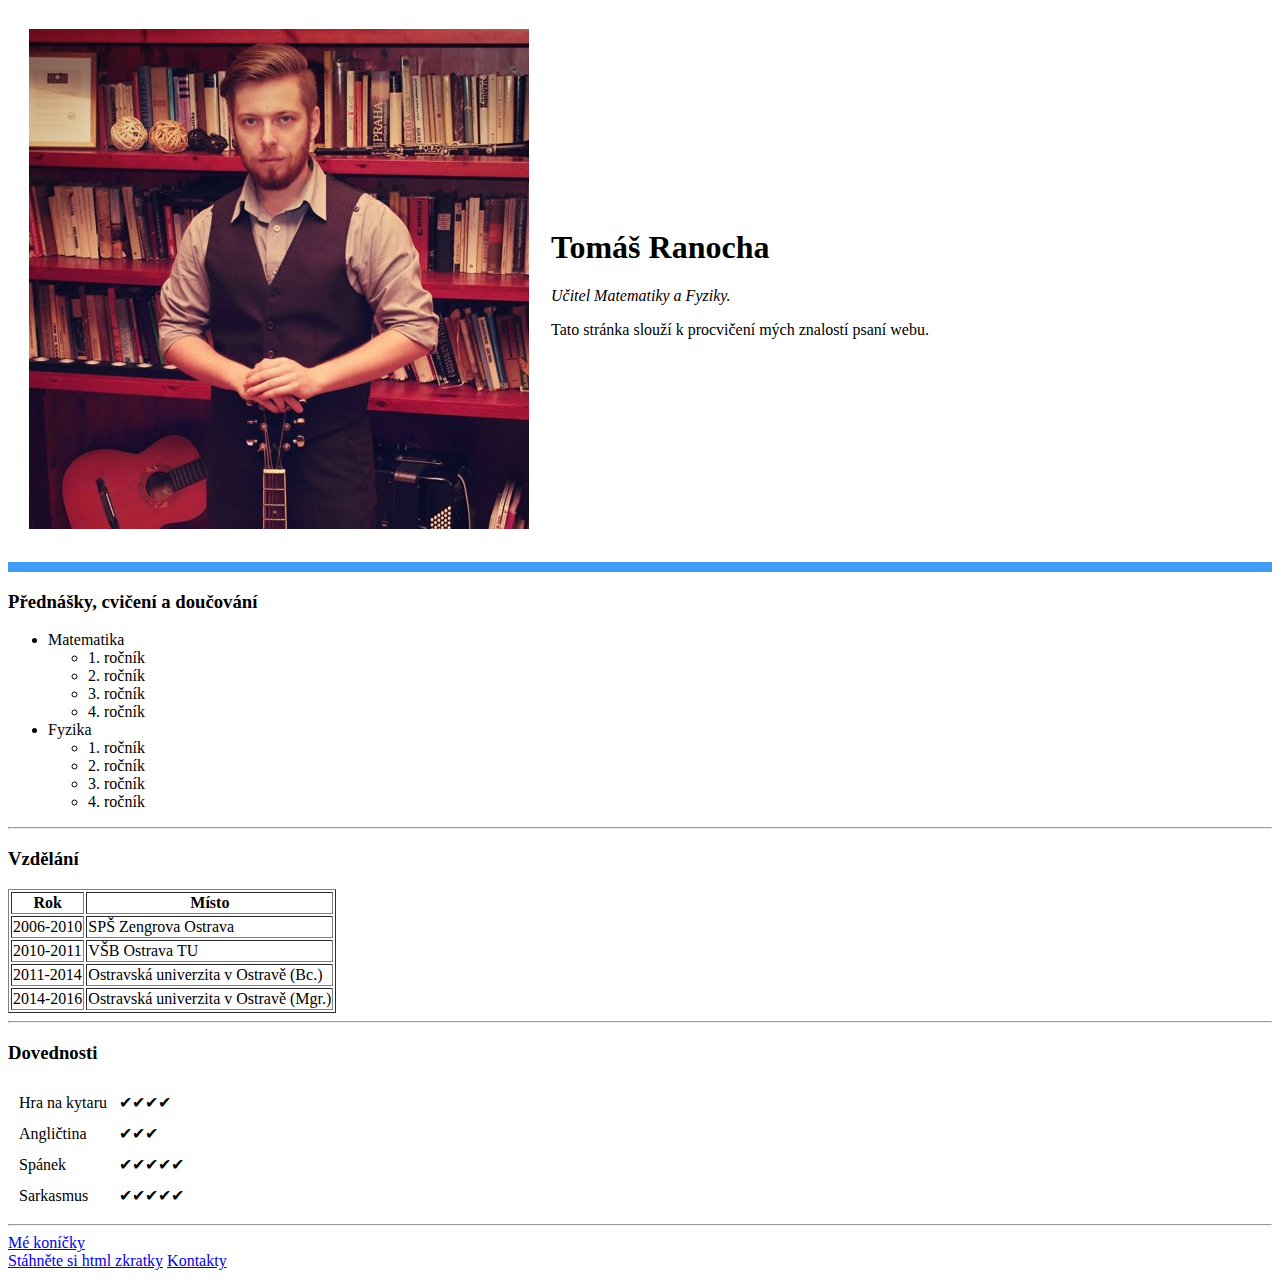
==== index.html @ 130e20ab "Addinitial cv website files" ====
<!DOCTYPE html>
<html lang="en" dir="ltr">

<head>
  <meta charset="utf-8">
  <title>Ω Tomášova stránka</title>
</head>

<body>
  <table cellspacing="20">
    <tr>
      <td><img src="Tomas.jpg" alt="Profile image Tomáš Ranocha"></td>
      <td><h1>Tomáš Ranocha</h1>
      <p><em>Učitel Matematiky a Fyziky.</em></p>
      <p>Tato stránka slouží k procvičení mých znalostí psaní webu.</p></td>
    </tr>
  </table>
  <hr size="10" color="429bf4">
  <h3>Přednášky, cvičení a doučování</h3>
  <ul>
    <li>Matematika</li>
      <ul>
        <li>1. ročník</li>
        <li>2. ročník</li>
        <li>3. ročník</li>
        <li>4. ročník</li>
      </ul>
    <li>Fyzika</li>
      <ul>
        <li>1. ročník</li>
        <li>2. ročník</li>
        <li>3. ročník</li>
        <li>4. ročník</li>
      </ul>
  </ul>
  <hr>
  <h3>Vzdělání</h3>
  <table border="1">
    <thead>
          <tr>
        <th>Rok</th>
        <th>Místo</th>
      </tr>
    </thead>
    <tbody>

    </tbody>
    <tfoot>

    </tfoot>
    <tr>
      <td>2006-2010</td>
      <td>SPŠ Zengrova Ostrava</td>
    </tr>
    <tr>
      <td>2010-2011</td>
      <td>VŠB Ostrava TU</td>
    </tr>
    <tr>
      <td>2011-2014</td>
      <td>Ostravská univerzita v Ostravě (Bc.)</td>
    </tr>
    <tr>
      <td>2014-2016</td>
      <td>Ostravská univerzita v Ostravě (Mgr.)</td>
    </tr>
  </table>
  <hr>
  <h3>Dovednosti</h3>
  <table cellspacing="10">
    <tbody>
      <tr>
        <td>Hra na kytaru</td>
        <td>✔✔✔✔</td>
      </tr>
      <tr>
        <td>Angličtina</td>
        <td>✔✔✔</td>
      </tr>
      <tr>
        <td>Spánek</td>
        <td>✔✔✔✔✔</td>
      </tr>
      <tr>
        <td>Sarkasmus</td>
        <td>✔✔✔✔✔</td>
      </tr>
    </tbody>
  </table>
  <hr>
  <a href="hobbies.html">Mé koníčky</a>
  <br>
  <a download href="https://web.stanford.edu/group/csp/cs21/htmlcheatsheet.pdf">Stáhněte si html zkratky</a>
  <a href="contact.html">Kontakty</a>
</body>

</html>
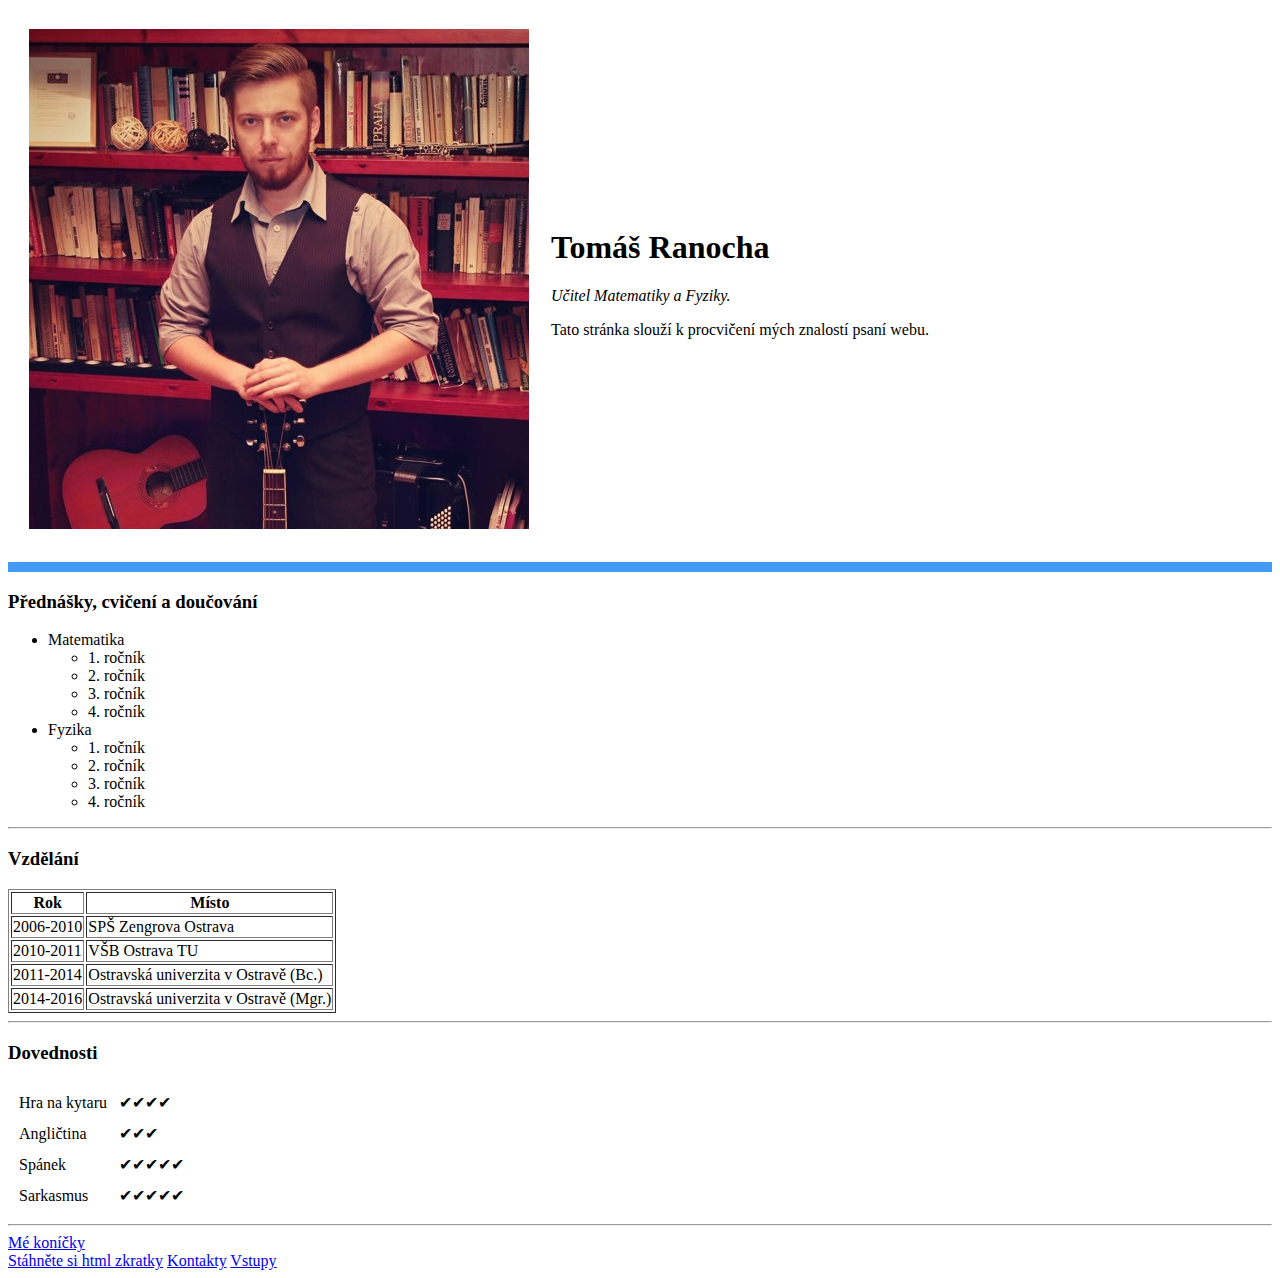
==== commit 35253384: "Add files via upload" ====
--- a/index.html
+++ b/index.html
@@ -92,6 +92,7 @@
   <br>
   <a download href="https://web.stanford.edu/group/csp/cs21/htmlcheatsheet.pdf">Stáhněte si html zkratky</a>
   <a href="contact.html">Kontakty</a>
+  <a href="inputs.html">Vstupy</a>
 </body>
 
 </html>
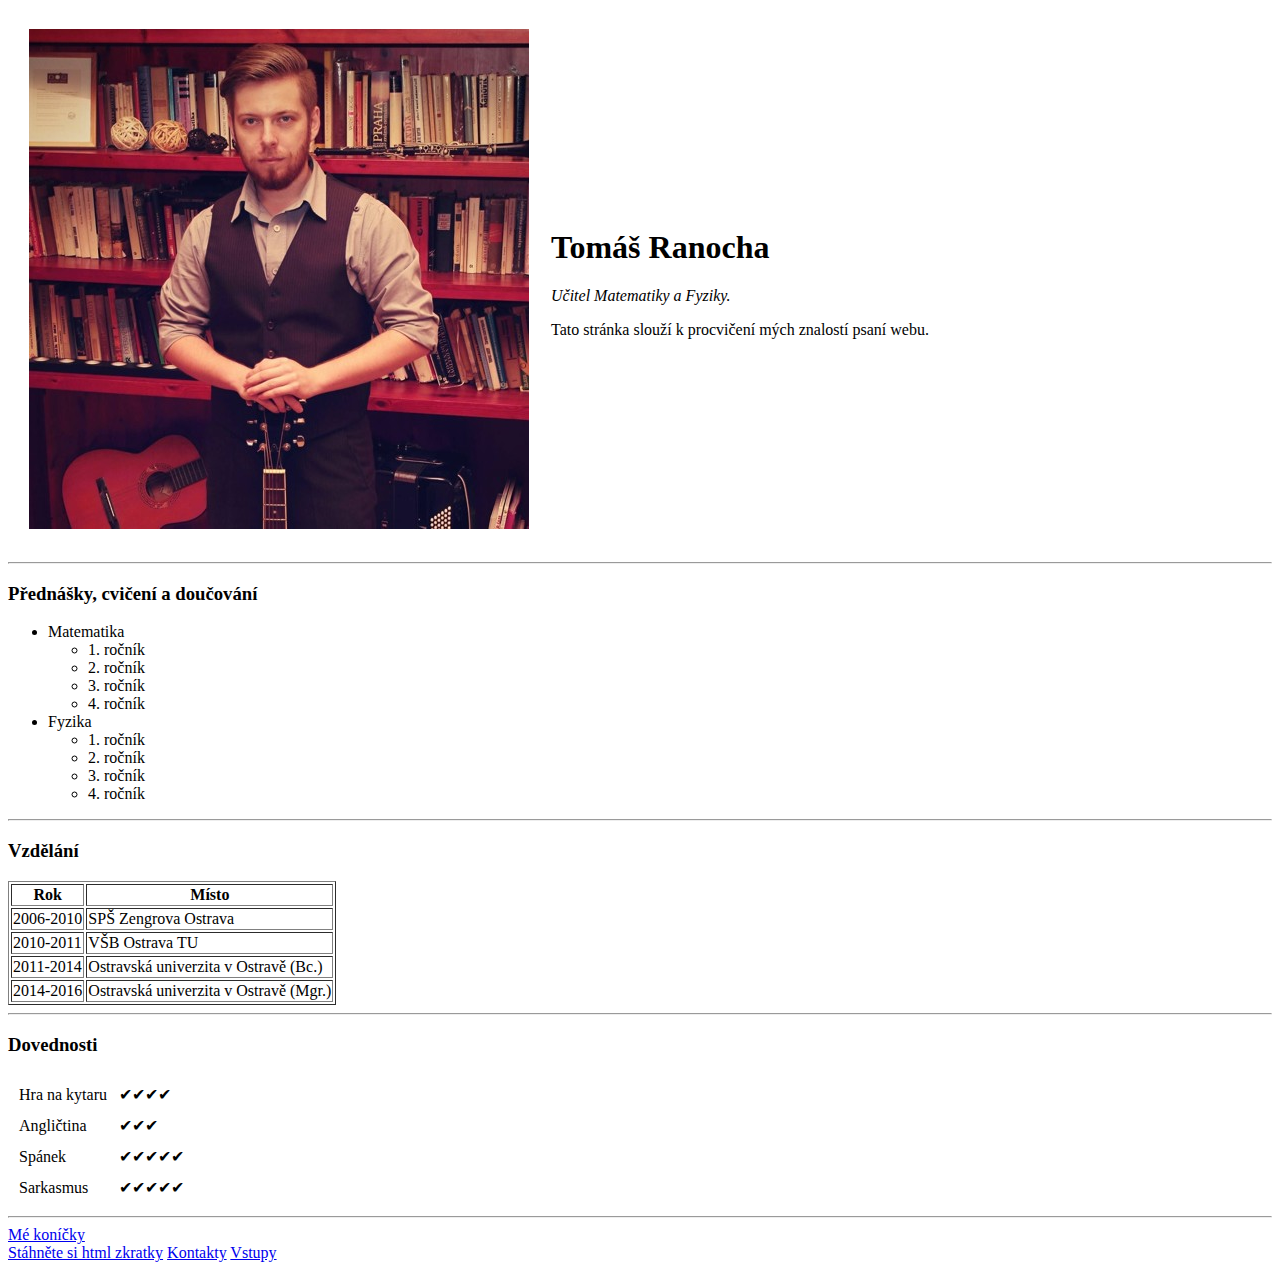
==== commit 5c5ffc3e: "Add files via upload" ====
--- a/index.html
+++ b/index.html
@@ -4,6 +4,7 @@
 <head>
   <meta charset="utf-8">
   <title>Ω Tomášova stránka</title>
+  <link rel="stylesheet" href="css/styles.css">
 </head>
 
 <body>
@@ -15,7 +16,7 @@
       <p>Tato stránka slouží k procvičení mých znalostí psaní webu.</p></td>
     </tr>
   </table>
-  <hr size="10" color="429bf4">
+  <hr>
   <h3>Přednášky, cvičení a doučování</h3>
   <ul>
     <li>Matematika</li>
